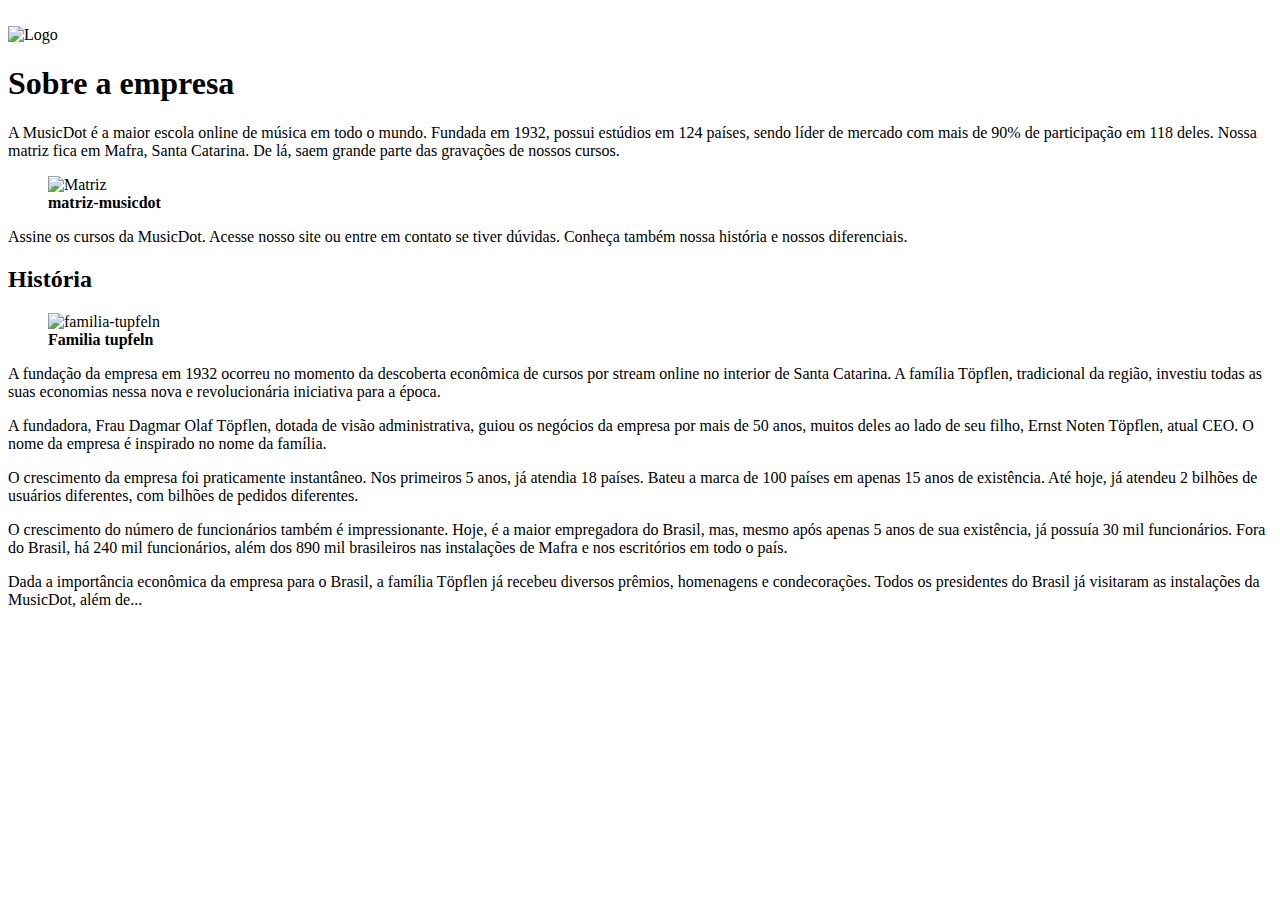
==== Sobre.html @ 28698c9d "Adicionando páginas 1 e 2" ====
<!DOCTYPE html>
<html lang="pt-br">
<head>
    <meta charset="UTF-8">
    <link rel="icon" href="https://raw.githubusercontent.com/Ciro-Oric/music-dot/refs/heads/master/img/favicon.ico">
    <meta name="viewport" content="width=device-width, initial-scale=1.0">
    <title>MusicDot | Sobre a empresa</title>
    <img/favicon.ico>
</head>
<body>
    <div name="logo">
        <img src="https://raw.githubusercontent.com/Ciro-Oric/music-dot/b8dcc9e8e3866b0eb33baae6c657c3818353bb18/img/musicdot-logo-light.svg" alt="Logo">
    </div>
    <div name="1-dev">
        <h1>Sobre a empresa</h1>
        <p>A MusicDot é a maior escola online de música em todo o mundo. Fundada em 1932, possui estúdios em 124 países, sendo líder de mercado com mais de 90% de participação em 118 deles. Nossa matriz fica em Mafra, Santa Catarina. De lá, saem grande parte das gravações de nossos cursos.</p>
        <figure>
            <img src="https://raw.githubusercontent.com/Ciro-Oric/music-dot/refs/heads/master/img/matriz-musicdot.png" alt="Matriz">
            <figcaption><b>matriz-musicdot</b></figcaption>
        </figure>
         <p>Assine os cursos da MusicDot. Acesse nosso site ou entre em contato se tiver dúvidas. Conheça também nossa história e nossos diferenciais.</p>

    </div>

    <div name="2-dev">
        <h2>História</h2>
        <figure>
            <img src="https://raw.githubusercontent.com/Ciro-Oric/music-dot/refs/heads/master/img/familia-tupfeln.jpg" alt="familia-tupfeln">
            <figcaption><b>Familia tupfeln</b></figcaption>
        </figure>
        <p>A fundação da empresa em 1932 ocorreu no momento da descoberta econômica de cursos por stream online no interior de Santa Catarina. A família Töpflen, tradicional da região, investiu todas as suas economias nessa nova e revolucionária iniciativa para a época.</p>
        <p>A fundadora, Frau Dagmar Olaf Töpflen, dotada de visão administrativa, guiou os negócios da empresa por mais de 50 anos, muitos deles ao lado de seu filho, Ernst Noten Töpflen, atual CEO. O nome da empresa é inspirado no nome da família.</p>
        <p>O crescimento da empresa foi praticamente instantâneo. Nos primeiros 5 anos, já atendia 18 países. Bateu a marca de 100 países em apenas 15 anos de existência. Até hoje, já atendeu 2 bilhões de usuários diferentes, com bilhões de pedidos diferentes.</p>
        <p>O crescimento do número de funcionários também é impressionante. Hoje, é a maior empregadora do Brasil, mas, mesmo após apenas 5 anos de sua existência, já possuía 30 mil funcionários. Fora do Brasil, há 240 mil funcionários, além dos 890 mil brasileiros nas instalações de Mafra e nos escritórios em todo o país.</p>
        <p>Dada a importância econômica da empresa para o Brasil, a família Töpflen já recebeu diversos prêmios, homenagens e condecorações. Todos os presidentes do Brasil já visitaram as instalações da MusicDot, além de...</p>
    </div>

    
</body>
</html>
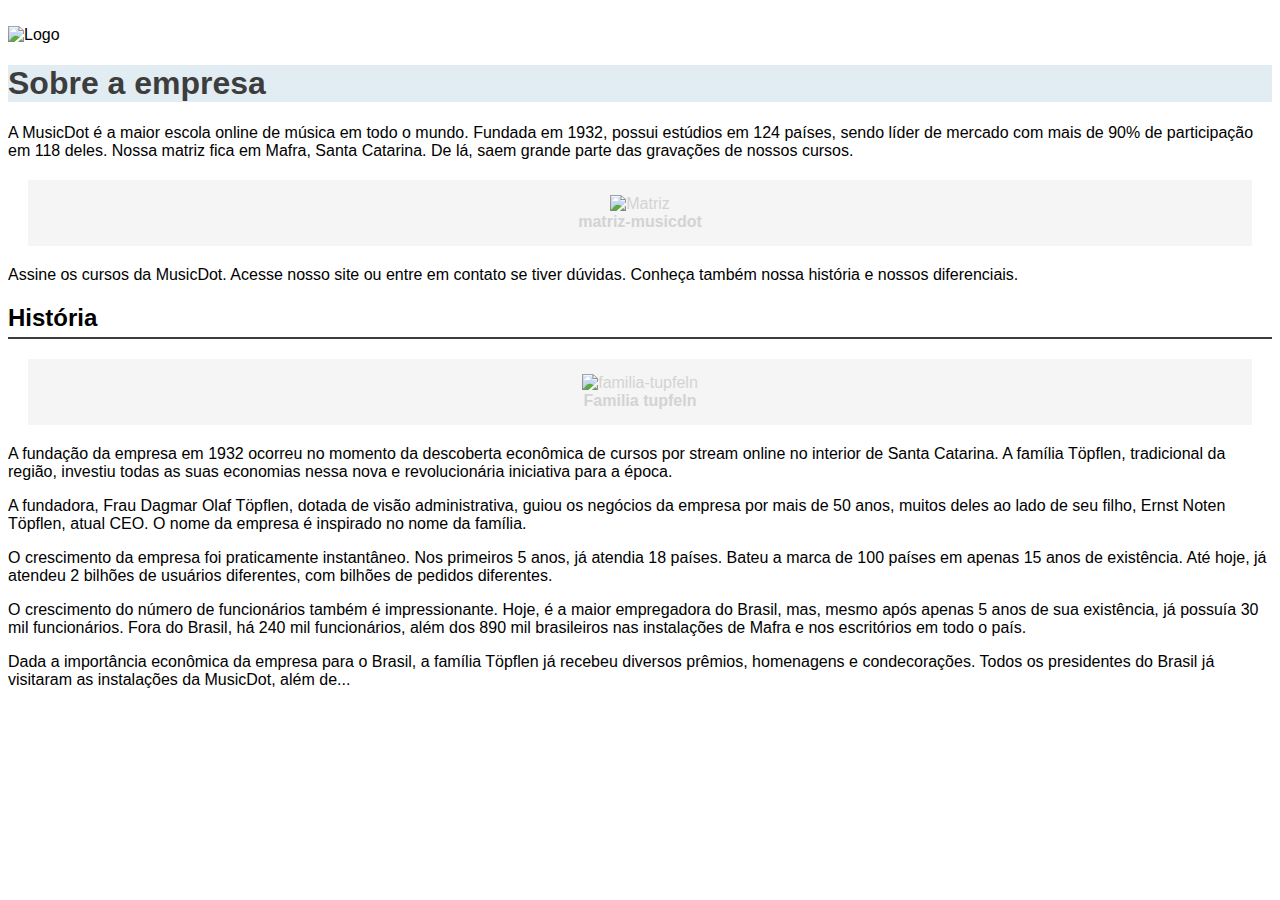
==== commit 1ee94492: "Adicionando css e alterando estilo da página" ====
--- a/Sobre.html
+++ b/Sobre.html
@@ -4,15 +4,20 @@
     <meta charset="UTF-8">
     <link rel="icon" href="https://raw.githubusercontent.com/Ciro-Oric/music-dot/refs/heads/master/img/favicon.ico">
     <meta name="viewport" content="width=device-width, initial-scale=1.0">
+    <link rel="stylesheet" type="text/css" href="css/Style.css" media="screen" />
     <title>MusicDot | Sobre a empresa</title>
     <img/favicon.ico>
 </head>
 <body>
-    <div name="logo">
+    <div class="logo">
         <img src="https://raw.githubusercontent.com/Ciro-Oric/music-dot/b8dcc9e8e3866b0eb33baae6c657c3818353bb18/img/musicdot-logo-light.svg" alt="Logo">
     </div>
-    <div name="1-dev">
+    
+    <div class="titulo">
         <h1>Sobre a empresa</h1>
+    </div>
+    
+    <div class="1-dev">
         <p>A MusicDot é a maior escola online de música em todo o mundo. Fundada em 1932, possui estúdios em 124 países, sendo líder de mercado com mais de 90% de participação em 118 deles. Nossa matriz fica em Mafra, Santa Catarina. De lá, saem grande parte das gravações de nossos cursos.</p>
         <figure>
             <img src="https://raw.githubusercontent.com/Ciro-Oric/music-dot/refs/heads/master/img/matriz-musicdot.png" alt="Matriz">
@@ -22,7 +27,7 @@
 
     </div>
 
-    <div name="2-dev">
+    <div class="2-dev">
         <h2>História</h2>
         <figure>
             <img src="https://raw.githubusercontent.com/Ciro-Oric/music-dot/refs/heads/master/img/familia-tupfeln.jpg" alt="familia-tupfeln">
--- a/css/Style.css
+++ b/css/Style.css
@@ -0,0 +1,25 @@
+body {
+    font-family: Arial, sans-serif; 
+}
+
+
+.titulo h1 {
+    color: #3D3D3D;
+    background-color: #E1EDF2; /
+    
+}
+
+
+h2 {
+    border-bottom: 2px solid #3D3D3D; 
+    padding-bottom: 5px; /
+}
+
+/* Style for figures */
+figure {
+    text-align: center; 
+    background-color: #F5F5F5; 
+    color: lightgray; 
+    padding: 15px; 
+    margin: 20px; 
+}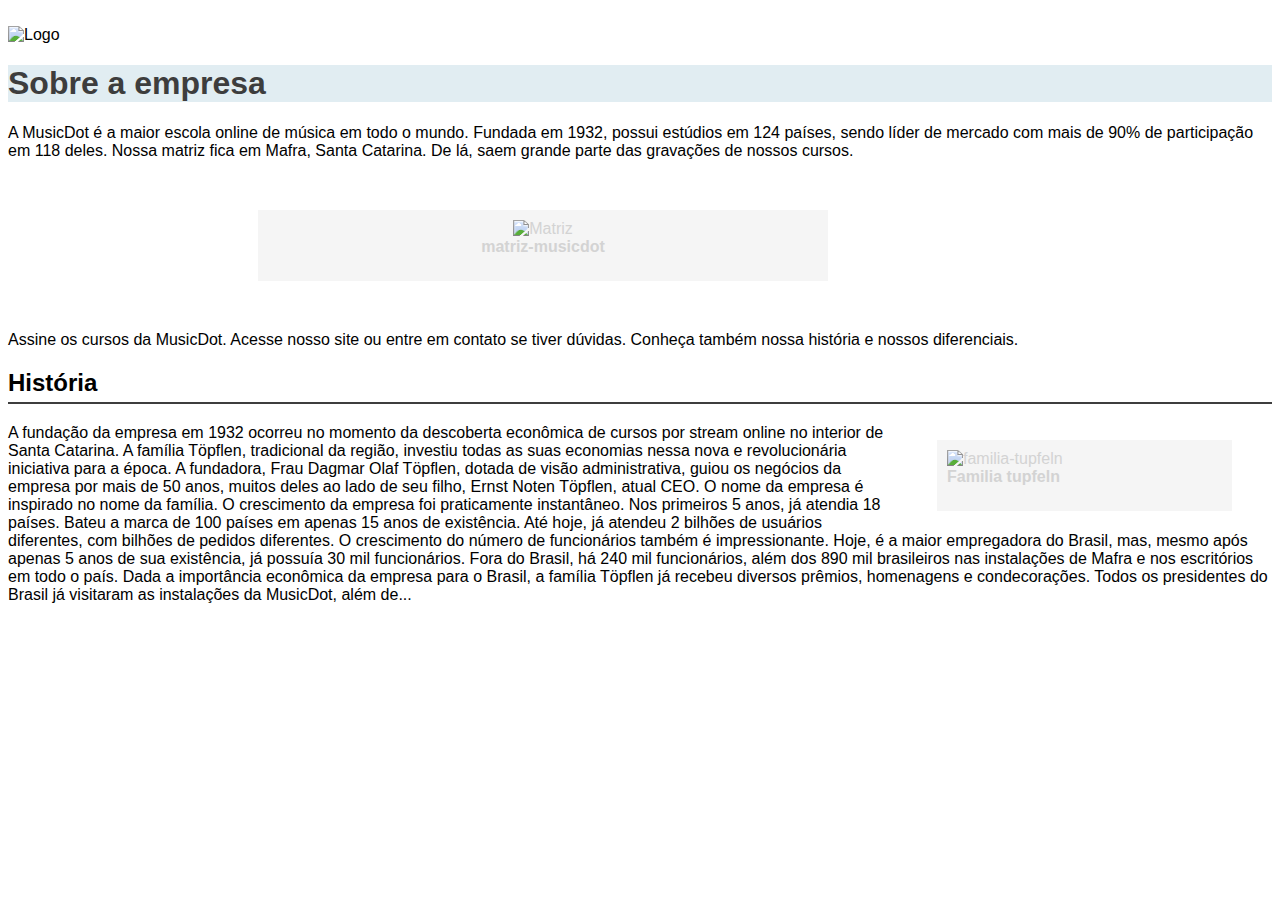
==== commit 91990d6f: "CSS-Atividade-4" ====
--- a/Sobre.html
+++ b/Sobre.html
@@ -19,8 +19,8 @@
     
     <div class="1-dev">
         <p>A MusicDot é a maior escola online de música em todo o mundo. Fundada em 1932, possui estúdios em 124 países, sendo líder de mercado com mais de 90% de participação em 118 deles. Nossa matriz fica em Mafra, Santa Catarina. De lá, saem grande parte das gravações de nossos cursos.</p>
-        <figure>
-            <img src="https://raw.githubusercontent.com/Ciro-Oric/music-dot/refs/heads/master/img/matriz-musicdot.png" alt="Matriz">
+        <figure class="Matriz">
+            <img src="https://raw.githubusercontent.com/Ciro-Oric/music-dot/refs/heads/master/img/matriz-musicdot.png" alt="Matriz" id="imgmatriz">
             <figcaption><b>matriz-musicdot</b></figcaption>
         </figure>
          <p>Assine os cursos da MusicDot. Acesse nosso site ou entre em contato se tiver dúvidas. Conheça também nossa história e nossos diferenciais.</p>
@@ -29,15 +29,16 @@
 
     <div class="2-dev">
         <h2>História</h2>
-        <figure>
-            <img src="https://raw.githubusercontent.com/Ciro-Oric/music-dot/refs/heads/master/img/familia-tupfeln.jpg" alt="familia-tupfeln">
+        <figure class="Familia">
+            <img src="https://raw.githubusercontent.com/Ciro-Oric/music-dot/refs/heads/master/img/familia-tupfeln.jpg" alt="familia-tupfeln" id="imgfamilia">
             <figcaption><b>Familia tupfeln</b></figcaption>
         </figure>
-        <p>A fundação da empresa em 1932 ocorreu no momento da descoberta econômica de cursos por stream online no interior de Santa Catarina. A família Töpflen, tradicional da região, investiu todas as suas economias nessa nova e revolucionária iniciativa para a época.</p>
-        <p>A fundadora, Frau Dagmar Olaf Töpflen, dotada de visão administrativa, guiou os negócios da empresa por mais de 50 anos, muitos deles ao lado de seu filho, Ernst Noten Töpflen, atual CEO. O nome da empresa é inspirado no nome da família.</p>
-        <p>O crescimento da empresa foi praticamente instantâneo. Nos primeiros 5 anos, já atendia 18 países. Bateu a marca de 100 países em apenas 15 anos de existência. Até hoje, já atendeu 2 bilhões de usuários diferentes, com bilhões de pedidos diferentes.</p>
-        <p>O crescimento do número de funcionários também é impressionante. Hoje, é a maior empregadora do Brasil, mas, mesmo após apenas 5 anos de sua existência, já possuía 30 mil funcionários. Fora do Brasil, há 240 mil funcionários, além dos 890 mil brasileiros nas instalações de Mafra e nos escritórios em todo o país.</p>
-        <p>Dada a importância econômica da empresa para o Brasil, a família Töpflen já recebeu diversos prêmios, homenagens e condecorações. Todos os presidentes do Brasil já visitaram as instalações da MusicDot, além de...</p>
+        <p>A fundação da empresa em 1932 ocorreu no momento da descoberta econômica de cursos por stream online no interior de Santa Catarina. A família Töpflen, tradicional da região, investiu todas as suas economias nessa nova e revolucionária iniciativa para a época.
+        A fundadora, Frau Dagmar Olaf Töpflen, dotada de visão administrativa, guiou os negócios da empresa por mais de 50 anos, muitos deles ao lado de seu filho, Ernst Noten Töpflen, atual CEO. O nome da empresa é inspirado no nome da família.
+        O crescimento da empresa foi praticamente instantâneo. Nos primeiros 5 anos, já atendia 18 países. Bateu a marca de 100 países em apenas 15 anos de existência. Até hoje, já atendeu 2 bilhões de usuários diferentes, com bilhões de pedidos diferentes.
+        O crescimento do número de funcionários também é impressionante. Hoje, é a maior empregadora do Brasil, mas, mesmo após apenas 5 anos de sua existência, já possuía 30 mil funcionários. Fora do Brasil, há 240 mil funcionários, além dos 890 mil brasileiros nas instalações de Mafra e nos escritórios em todo o país.
+        Dada a importância econômica da empresa para o Brasil, a família Töpflen já recebeu diversos prêmios, homenagens e condecorações. Todos os presidentes do Brasil já visitaram as instalações da MusicDot, além de...
+    </p>
     </div>
 
     
--- a/css/Style.css
+++ b/css/Style.css
@@ -15,11 +15,25 @@
     padding-bottom: 5px; /
 }
 
-/* Style for figures */
-figure {
+
+.Matriz {
     text-align: center; 
     background-color: #F5F5F5; 
     color: lightgray; 
-    padding: 15px; 
-    margin: 20px; 
-}+    padding: 10px 10px 25px 10px; 
+    margin: 50px 250px 50px 250px;
+    width: 550px;
+}
+#imgmatriz {
+    width: 550px;
+}
+.Familia {
+    float: right;
+    background-color:#F5F5F5 ;
+    color: lightgray;
+    width: 275px;
+    padding: 10px 10px 25px 10px; 
+}
+#imgfamilia{
+    width: 275px;
+}
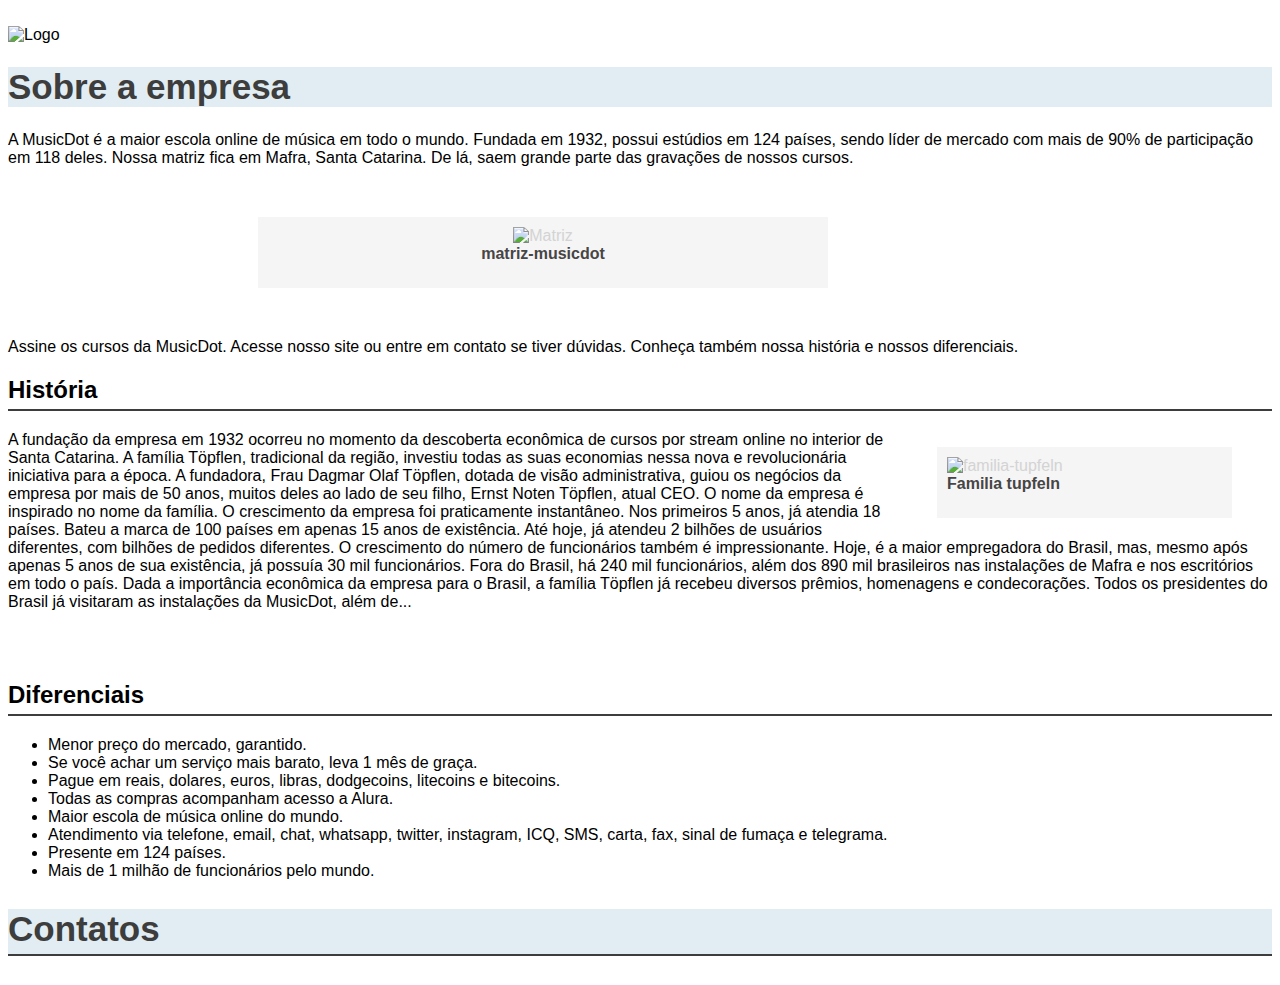
==== commit 84bcb2b0: "CSS-Atividade-5" ====
--- a/Sobre.html
+++ b/Sobre.html
@@ -13,8 +13,8 @@
         <img src="https://raw.githubusercontent.com/Ciro-Oric/music-dot/b8dcc9e8e3866b0eb33baae6c657c3818353bb18/img/musicdot-logo-light.svg" alt="Logo">
     </div>
     
-    <div class="titulo">
-        <h1>Sobre a empresa</h1>
+    <div >
+        <h1 class="titulo">Sobre a empresa</h1>
     </div>
     
     <div class="1-dev">
@@ -33,7 +33,7 @@
             <img src="https://raw.githubusercontent.com/Ciro-Oric/music-dot/refs/heads/master/img/familia-tupfeln.jpg" alt="familia-tupfeln" id="imgfamilia">
             <figcaption><b>Familia tupfeln</b></figcaption>
         </figure>
-        <p>A fundação da empresa em 1932 ocorreu no momento da descoberta econômica de cursos por stream online no interior de Santa Catarina. A família Töpflen, tradicional da região, investiu todas as suas economias nessa nova e revolucionária iniciativa para a época.
+        <p class="linha">A fundação da empresa em 1932 ocorreu no momento da descoberta econômica de cursos por stream online no interior de Santa Catarina. A família Töpflen, tradicional da região, investiu todas as suas economias nessa nova e revolucionária iniciativa para a época.
         A fundadora, Frau Dagmar Olaf Töpflen, dotada de visão administrativa, guiou os negócios da empresa por mais de 50 anos, muitos deles ao lado de seu filho, Ernst Noten Töpflen, atual CEO. O nome da empresa é inspirado no nome da família.
         O crescimento da empresa foi praticamente instantâneo. Nos primeiros 5 anos, já atendia 18 países. Bateu a marca de 100 países em apenas 15 anos de existência. Até hoje, já atendeu 2 bilhões de usuários diferentes, com bilhões de pedidos diferentes.
         O crescimento do número de funcionários também é impressionante. Hoje, é a maior empregadora do Brasil, mas, mesmo após apenas 5 anos de sua existência, já possuía 30 mil funcionários. Fora do Brasil, há 240 mil funcionários, além dos 890 mil brasileiros nas instalações de Mafra e nos escritórios em todo o país.
@@ -41,6 +41,23 @@
     </p>
     </div>
 
+    <div>
+        <h2>Diferenciais</h2>
+        <ul>
+            <li>Menor preço do mercado, garantido.</li>
+            <li>Se você achar um serviço mais barato, leva 1 mês de graça.</li>
+            <li>Pague em reais, dolares, euros, libras, dodgecoins, litecoins e bitecoins.</li>
+            <li>Todas as compras acompanham acesso a Alura.</li>
+            <li>Maior escola de música online do mundo.</li>
+            <li>Atendimento via telefone, email, chat, whatsapp, twitter, instagram, ICQ, SMS, carta, fax, sinal de fumaça e telegrama.</li>
+            <li>Presente em 124 países.</li>
+            <li>Mais de 1 milhão de funcionários pelo mundo.</li>
+
+        </ul>
+    </div>
     
+    <div>
+        <h2 class="titulo">Contatos</h2>
+    </div>
 </body>
 </html>--- a/css/Style.css
+++ b/css/Style.css
@@ -3,7 +3,8 @@
 }
 
 
-.titulo h1 {
+.titulo {
+    font-size: 35px;
     color: #3D3D3D;
     background-color: #E1EDF2; /
     
@@ -37,3 +38,10 @@
 #imgfamilia{
     width: 275px;
 }
+
+.linha{
+    margin-bottom: 70px;
+}
+figcaption {
+    color: rgb(71, 69, 69);
+}
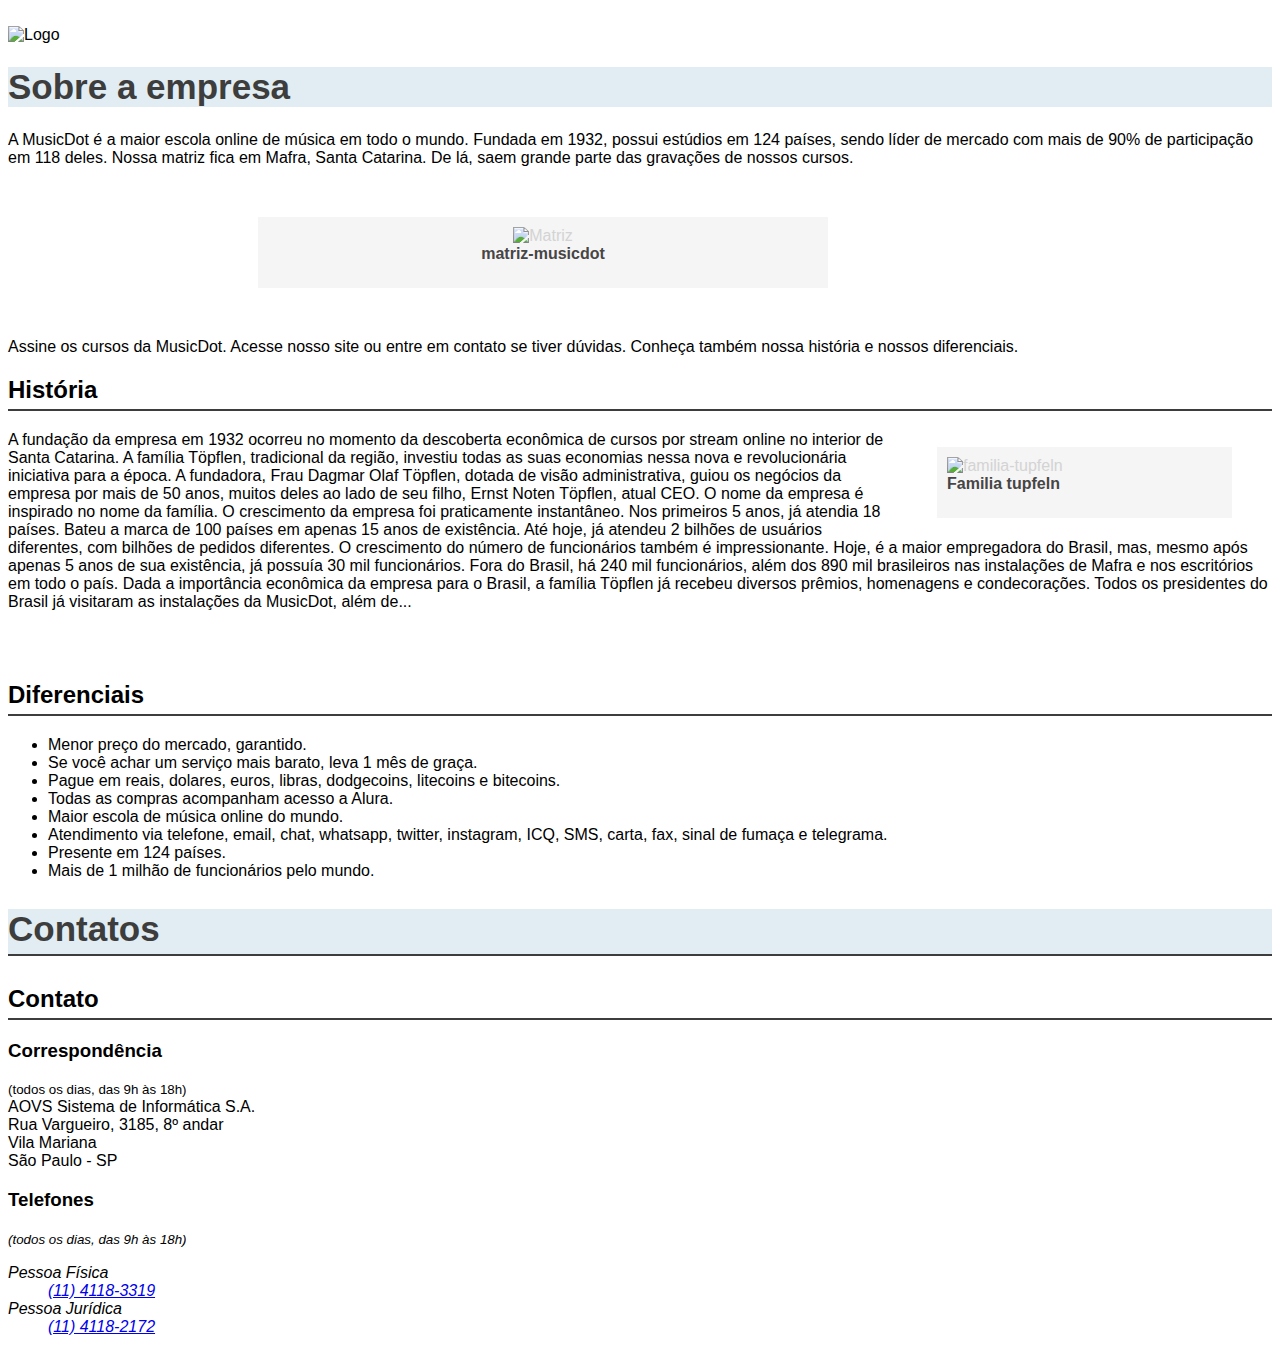
==== commit 673a336f: "Atividade-6 e 7" ====
--- a/Sobre.html
+++ b/Sobre.html
@@ -55,9 +55,34 @@
 
         </ul>
     </div>
-    
+
     <div>
         <h2 class="titulo">Contatos</h2>
     </div>
+
+    <section>
+        <h2 class="title">Contato</h2>
+    
+          <h3>Correspondência</h3>
+              <p>
+                <small>(todos os dias, das 9h às 18h)</small><br>
+                AOVS Sistema de Informática S.A.<br>
+                Rua Vargueiro, 3185, 8º andar<br>
+                Vila Mariana<br>
+                São Paulo - SP
+              </p>
+    
+          <h3>Telefones</h3>
+              <address>
+                <small>(todos os dias, das 9h às 18h)</small><br>
+                  <dl>
+                    <dt>Pessoa Física</dt>
+                      <dd><a href = "tel:551141183319">(11) 4118-3319</a></dd>
+                    <dt>Pessoa Jurídica</dt>
+                      <dd><a href = "tel:551148182172">(11) 4118-2172</a></dd>
+                   </dl>
+              </address>
+              
+      </section>
 </body>
 </html>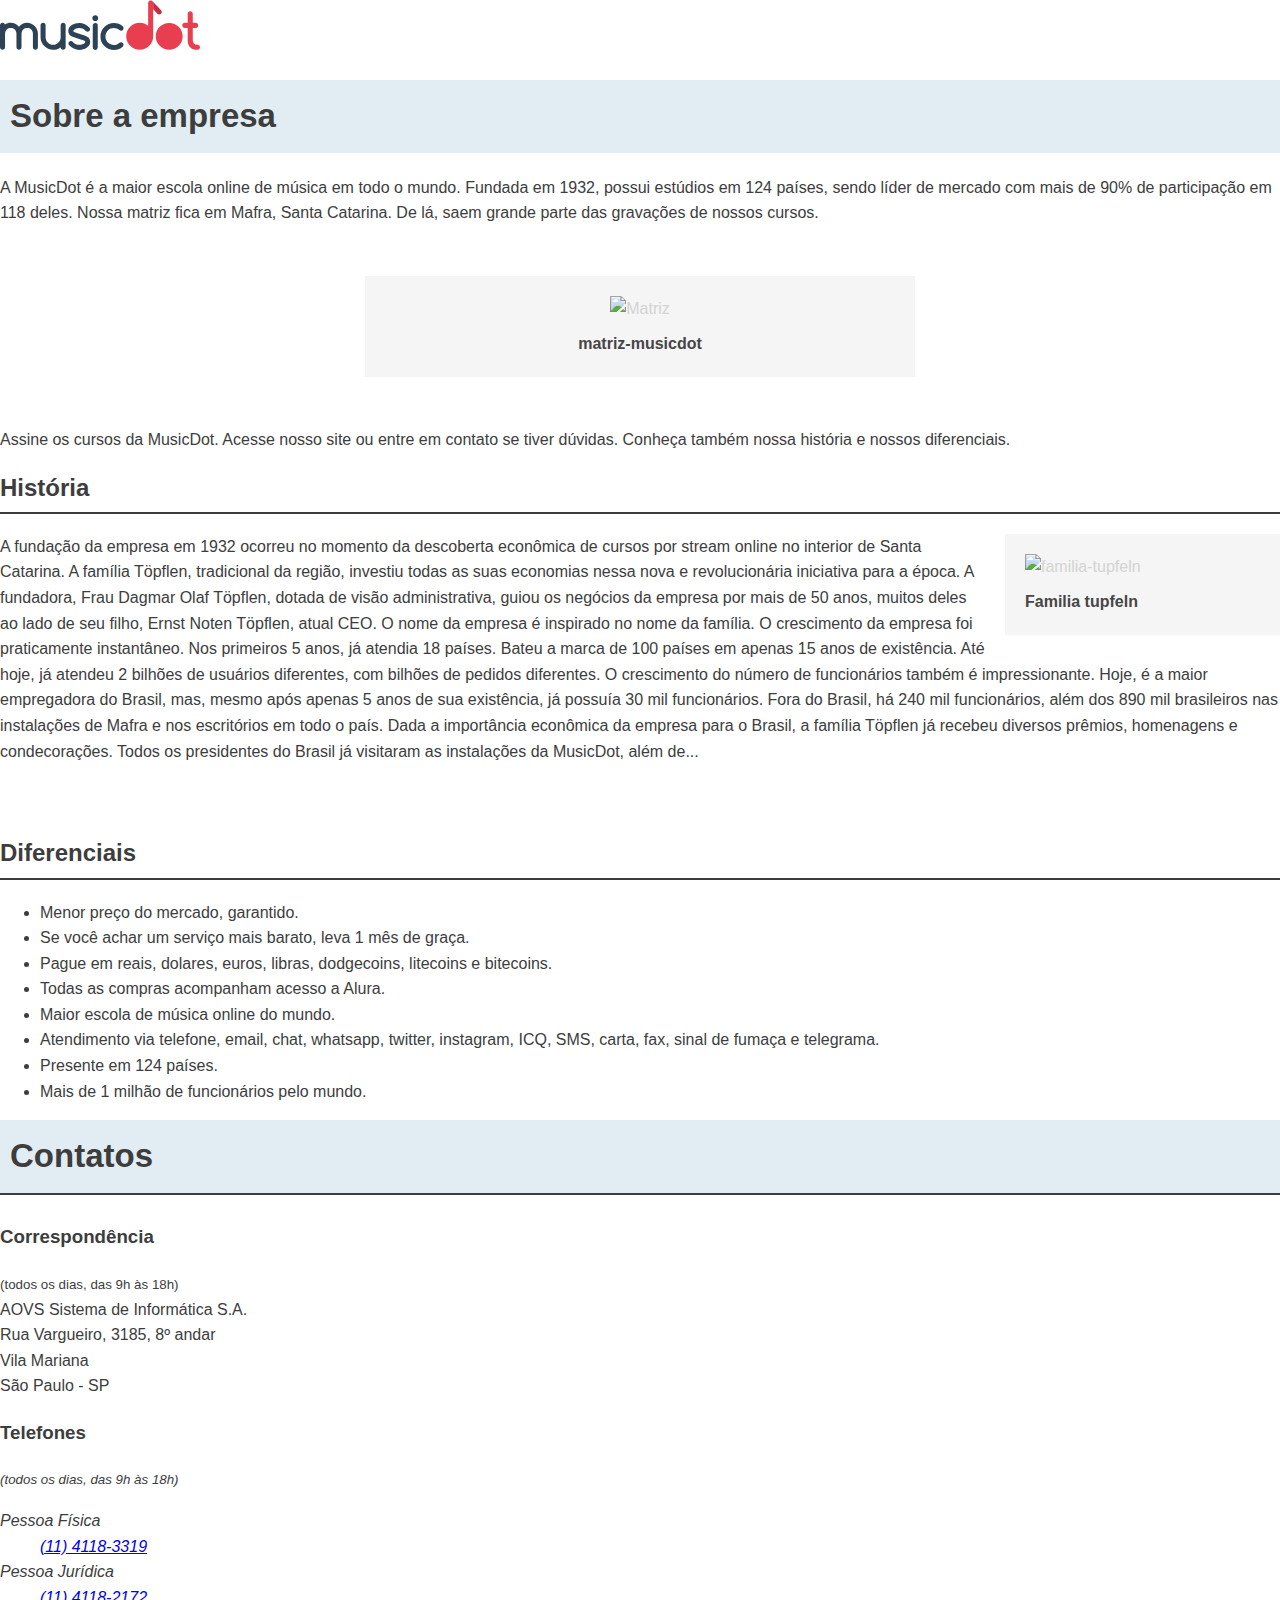
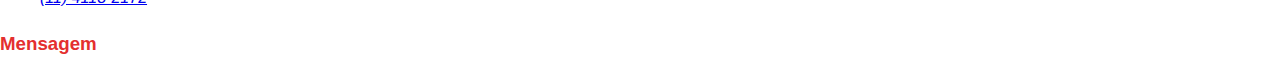
==== commit 10cbb3b1: "Trabalho 1" ====
--- a/Sobre.html
+++ b/Sobre.html
@@ -6,14 +6,13 @@
     <meta name="viewport" content="width=device-width, initial-scale=1.0">
     <link rel="stylesheet" type="text/css" href="css/Style.css" media="screen" />
     <title>MusicDot | Sobre a empresa</title>
-    <img/favicon.ico>
 </head>
 <body>
     <div class="logo">
-        <img src="https://raw.githubusercontent.com/Ciro-Oric/music-dot/b8dcc9e8e3866b0eb33baae6c657c3818353bb18/img/musicdot-logo-light.svg" alt="Logo">
+        <img src="img/logo.svg" alt="Logo">
     </div>
     
-    <div >
+    <div>
         <h1 class="titulo">Sobre a empresa</h1>
     </div>
     
@@ -23,8 +22,7 @@
             <img src="https://raw.githubusercontent.com/Ciro-Oric/music-dot/refs/heads/master/img/matriz-musicdot.png" alt="Matriz" id="imgmatriz">
             <figcaption><b>matriz-musicdot</b></figcaption>
         </figure>
-         <p>Assine os cursos da MusicDot. Acesse nosso site ou entre em contato se tiver dúvidas. Conheça também nossa história e nossos diferenciais.</p>
-
+        <p>Assine os cursos da MusicDot. Acesse nosso site ou entre em contato se tiver dúvidas. Conheça também nossa história e nossos diferenciais.</p>
     </div>
 
     <div class="2-dev">
@@ -38,7 +36,7 @@
         O crescimento da empresa foi praticamente instantâneo. Nos primeiros 5 anos, já atendia 18 países. Bateu a marca de 100 países em apenas 15 anos de existência. Até hoje, já atendeu 2 bilhões de usuários diferentes, com bilhões de pedidos diferentes.
         O crescimento do número de funcionários também é impressionante. Hoje, é a maior empregadora do Brasil, mas, mesmo após apenas 5 anos de sua existência, já possuía 30 mil funcionários. Fora do Brasil, há 240 mil funcionários, além dos 890 mil brasileiros nas instalações de Mafra e nos escritórios em todo o país.
         Dada a importância econômica da empresa para o Brasil, a família Töpflen já recebeu diversos prêmios, homenagens e condecorações. Todos os presidentes do Brasil já visitaram as instalações da MusicDot, além de...
-    </p>
+        </p>
     </div>
 
     <div>
@@ -52,7 +50,6 @@
             <li>Atendimento via telefone, email, chat, whatsapp, twitter, instagram, ICQ, SMS, carta, fax, sinal de fumaça e telegrama.</li>
             <li>Presente em 124 países.</li>
             <li>Mais de 1 milhão de funcionários pelo mundo.</li>
-
         </ul>
     </div>
 
@@ -61,28 +58,25 @@
     </div>
 
     <section>
-        <h2 class="title">Contato</h2>
-    
-          <h3>Correspondência</h3>
-              <p>
-                <small>(todos os dias, das 9h às 18h)</small><br>
-                AOVS Sistema de Informática S.A.<br>
-                Rua Vargueiro, 3185, 8º andar<br>
-                Vila Mariana<br>
-                São Paulo - SP
-              </p>
-    
-          <h3>Telefones</h3>
-              <address>
-                <small>(todos os dias, das 9h às 18h)</small><br>
-                  <dl>
-                    <dt>Pessoa Física</dt>
-                      <dd><a href = "tel:551141183319">(11) 4118-3319</a></dd>
-                    <dt>Pessoa Jurídica</dt>
-                      <dd><a href = "tel:551148182172">(11) 4118-2172</a></dd>
-                   </dl>
-              </address>
-              
-      </section>
+        <h3>Correspondência</h3>
+        <p>
+            <small>(todos os dias, das 9h às 18h)</small><br>
+            AOVS Sistema de Informática S.A.<br>
+            Rua Vargueiro, 3185, 8º andar<br>
+            Vila Mariana<br>
+            São Paulo - SP
+        </p>
+        <h3>Telefones</h3>
+        <address>
+            <small>(todos os dias, das 9h às 18h)</small><br>
+            <dl>
+                <dt>Pessoa Física</dt>
+                <dd><a href="tel:551141183319">(11) 4118-3319</a></dd>
+                <dt>Pessoa Jurídica</dt>
+                <dd><a href="tel:551148182172">(11) 4118-2172</a></dd>
+            </dl>
+        </address>
+        <h3><a href="ContatoForm.html" class="link_para_contato">Mensagem</a></h3>
+    </section>
 </body>
 </html>--- a/css/Style.css
+++ b/css/Style.css
@@ -1,47 +1,80 @@
 body {
-    font-family: Arial, sans-serif; 
+    font-family: Arial, sans-serif;
+    margin: 0;
+    padding: 0;
+    color: #3D3D3D;
+    line-height: 1.6;
 }
 
-
 .titulo {
-    font-size: 35px;
+    font-size: 33px;
     color: #3D3D3D;
-    background-color: #E1EDF2; /
+    background-color: #E1EDF2;
+    padding:10px;
     
 }
 
-
 h2 {
-    border-bottom: 2px solid #3D3D3D; 
-    padding-bottom: 5px; /
+    border-bottom: 2px solid #3D3D3D;
+    padding-bottom: 5px;
+    margin-top: 15px; /* Adiciona espaço acima do título */
 }
 
+/* Centralização da primeira imagem */
+.Matriz {
+    text-align: center; /* Centraliza a imagem e a legenda */
+    background-color: #F5F5F5;
+    color: lightgray;
+    padding: 20px;
+    margin: 50px auto; /* Centraliza o contêiner */
+    max-width: 550px; /* Largura máxima */
+    width: 100%; /* Adapta-se ao tamanho da tela */
+    box-sizing: border-box; /* Inclui padding na largura total */
+}
 
-.Matriz {
-    text-align: center; 
-    background-color: #F5F5F5; 
-    color: lightgray; 
-    padding: 10px 10px 25px 10px; 
-    margin: 50px 250px 50px 250px;
-    width: 550px;
+#imgmatriz {
+    max-width: 100%; /* Garante que a imagem não ultrapasse o contêiner */
+    height: auto;
 }
-#imgmatriz {
-    width: 550px;
-}
+
+/* Alinhamento da segunda imagem à direita */
 .Familia {
     float: right;
-    background-color:#F5F5F5 ;
+    background-color: #F5F5F5;
     color: lightgray;
-    width: 275px;
-    padding: 10px 10px 25px 10px; 
-}
-#imgfamilia{
-    width: 275px;
+    padding: 20px;
+    margin: 0 0 20px 20px; /* Margem para não encostar no texto */
+    max-width: 275px; /* Largura máxima */
+    width: 100%; /* Adapta-se ao tamanho da tela */
+    box-sizing: border-box; /* Inclui padding na largura total */
 }
 
-.linha{
+#imgfamilia {
+    max-width: 100%; /* Garante que a imagem não ultrapasse o contêiner */
+    height: auto;
+}
+
+/* Limpa o float para evitar problemas de layout */
+.linha::after {
+    content: "";
+    display: table;
+    clear: both;
+}
+
+.linha {
     margin-bottom: 70px;
 }
+
 figcaption {
     color: rgb(71, 69, 69);
+    margin-top: 10px; /* Adiciona espaço acima da legenda */
 }
+
+.link_para_contato {
+    color: rgb(228, 47, 47);
+    text-decoration: none;
+}
+
+.link_para_contato:hover {
+    text-decoration: underline;
+}